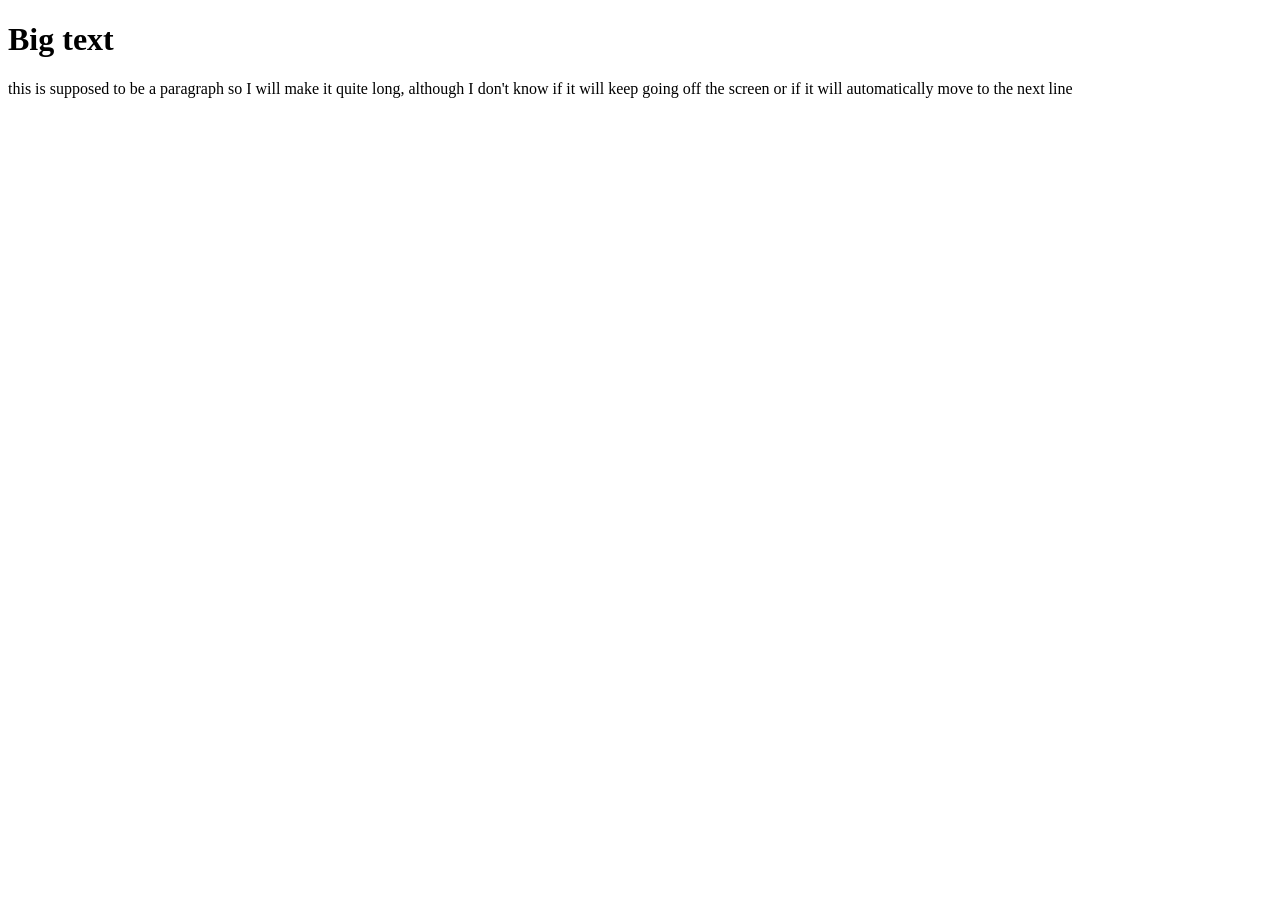
==== HTML Test 1.html @ c9fbb882 "HTML commit 1" ====
<!DOCTYPE html>
<html lang="en">
<head>
    <meta charset="UTF-8">
    <meta name="viewport" content="width=device-width, initial-scale=1.0">
    <title>Document</title>
</head>
<body>
    <h1>Big text</h1>
    <p>this is supposed to be a paragraph so I will make it quite long, although I don't know if it will keep going off the screen or if it will automatically move to the next line</p>
</body>
</html>
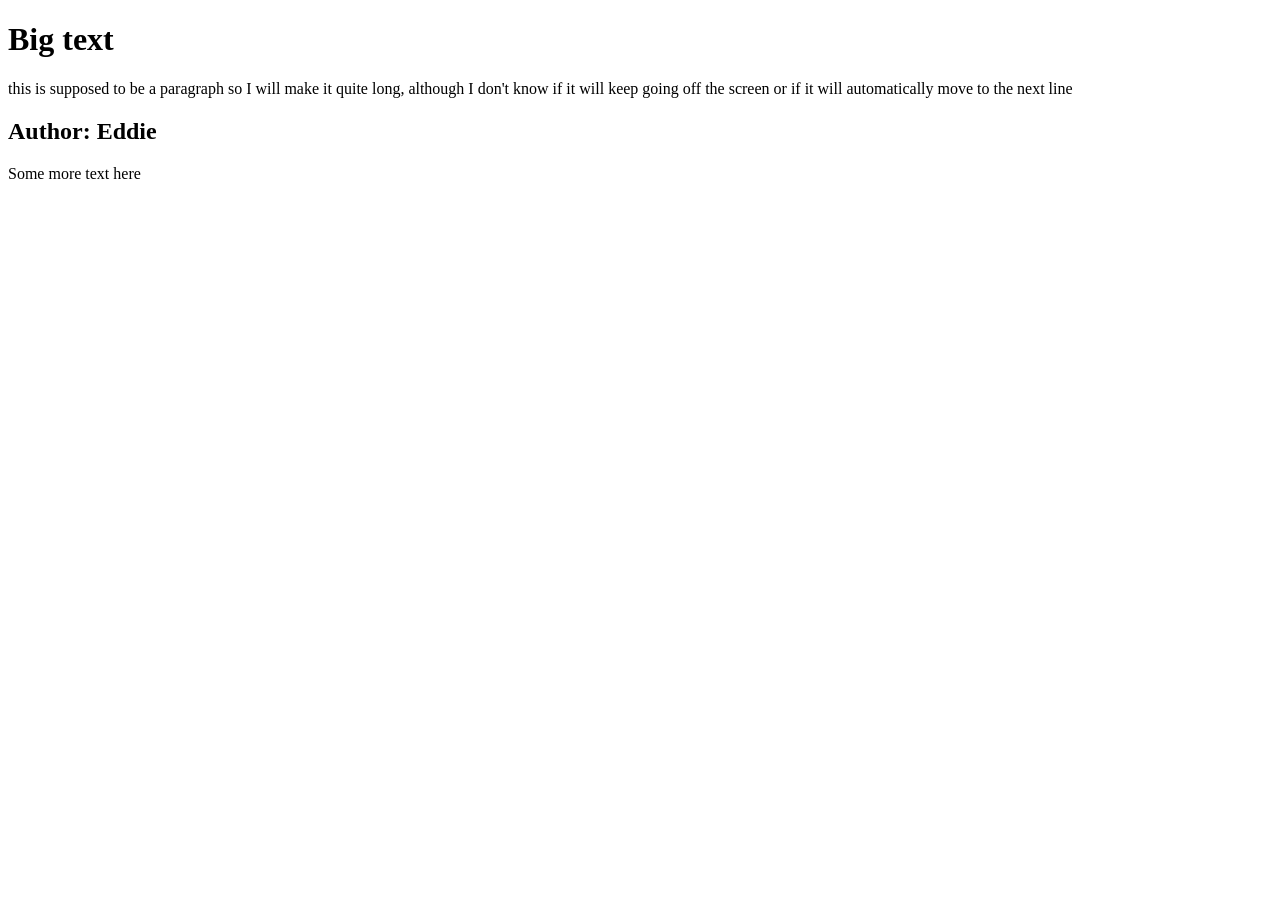
==== commit 6c1df56d: "hopefully website updates" ====
--- a/HTML Test 1.html
+++ b/HTML Test 1.html
@@ -8,5 +8,7 @@
 <body>
     <h1>Big text</h1>
     <p>this is supposed to be a paragraph so I will make it quite long, although I don't know if it will keep going off the screen or if it will automatically move to the next line</p>
+    <h2>Author: Eddie</h2>
+    <p>Some more text here</p>
 </body>
 </html>
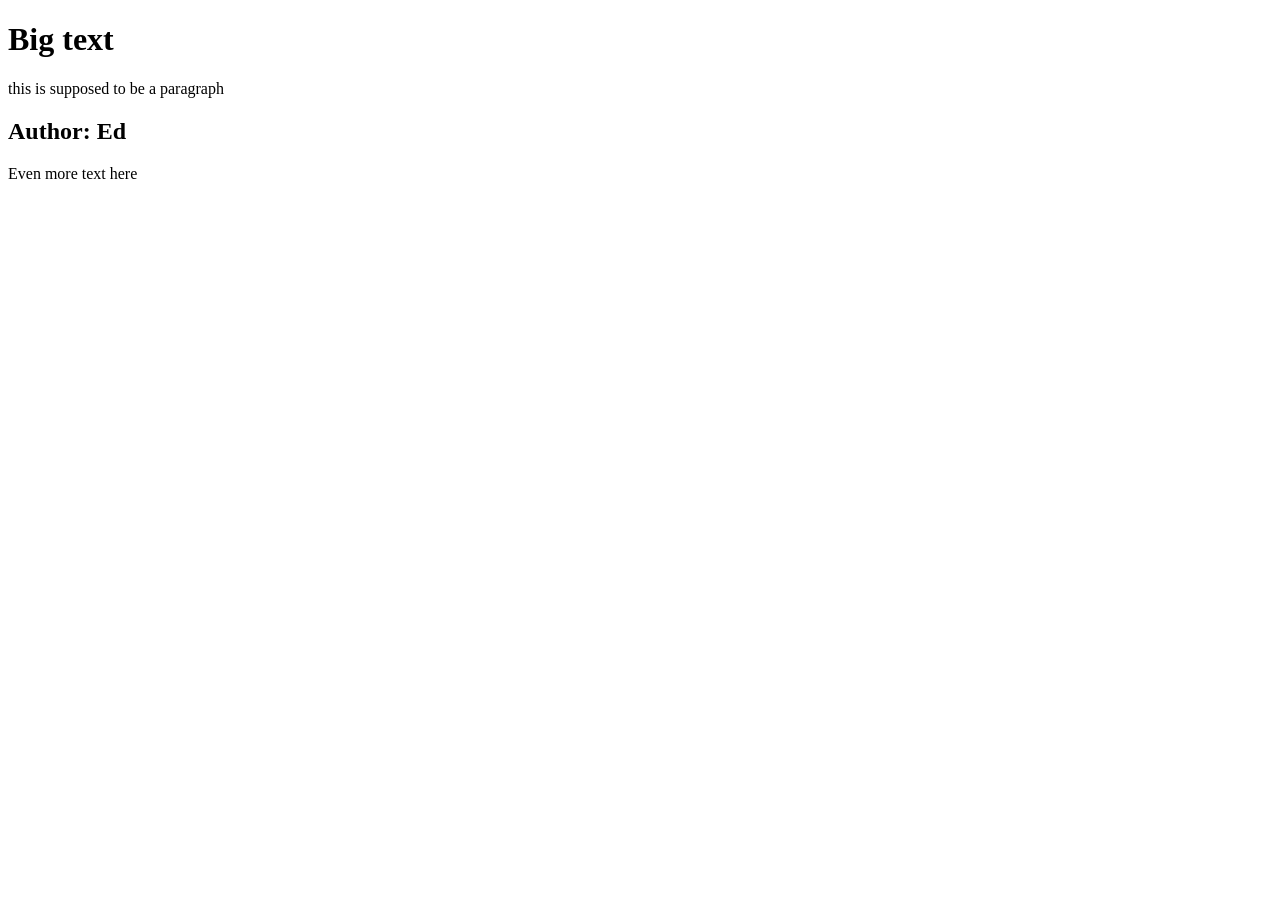
==== commit 686a547a: "another website update" ====
--- a/HTML Test 1.html
+++ b/HTML Test 1.html
@@ -7,8 +7,8 @@
 </head>
 <body>
     <h1>Big text</h1>
-    <p>this is supposed to be a paragraph so I will make it quite long, although I don't know if it will keep going off the screen or if it will automatically move to the next line</p>
-    <h2>Author: Eddie</h2>
-    <p>Some more text here</p>
+    <p>this is supposed to be a paragraph</p>
+    <h2>Author: Ed</h2>
+    <p>Even more text here</p>
 </body>
 </html>
